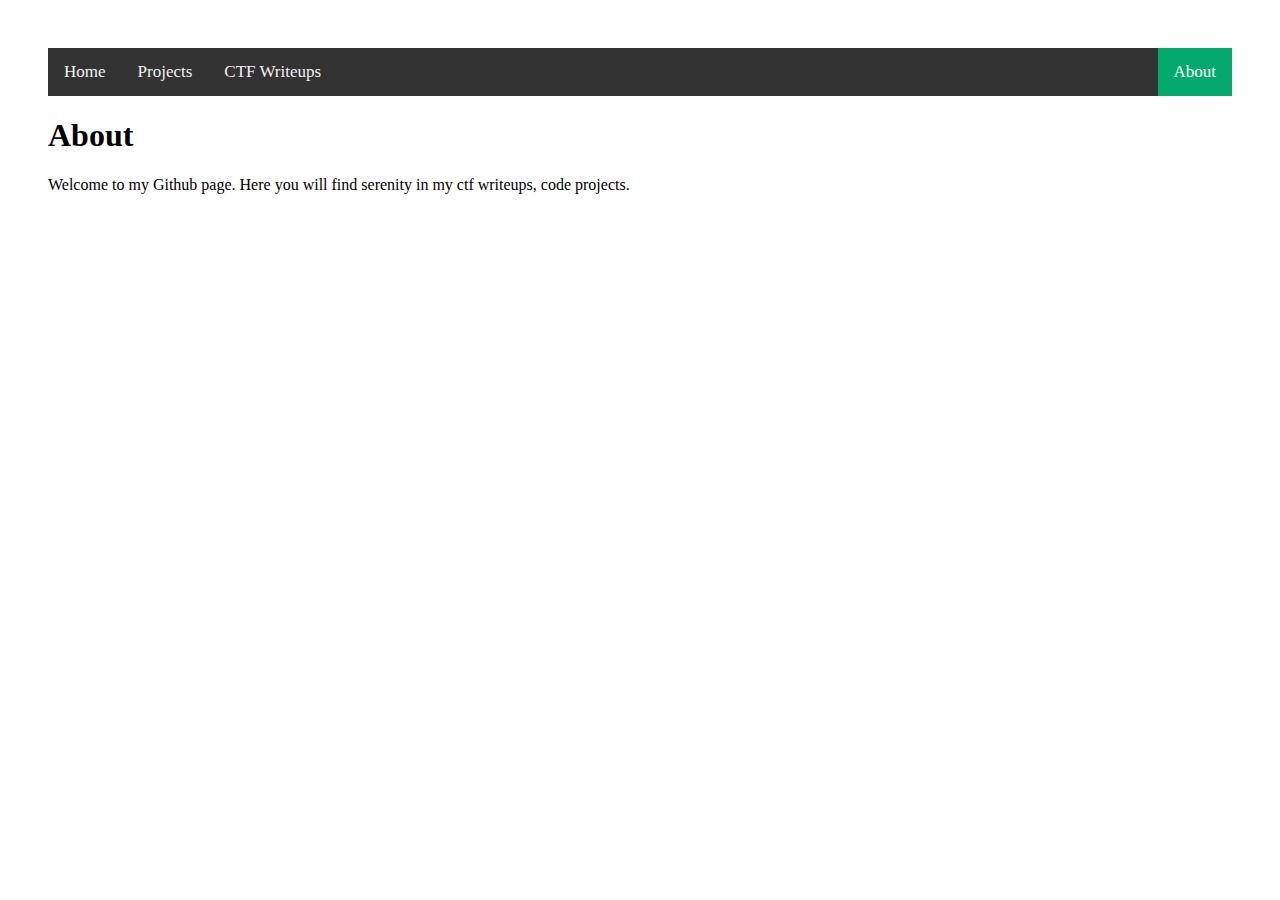
==== about.html @ bef14104 "Update pages" ====
<!DOCTYPE html>
<html>
  <head>
    <title>Yeshecodes: About</title>
    <link rel="stylesheet" href="styles.css">
  </head>
  <body>
    <main>
      <div class="topnav">
        <a href="/index.html">Home</a>
        <a href="/projects.html">Projects</a>
        <a href="/ctfwriteups.html">CTF Writeups</a>
        <a href="/about.html" class="split">About</a>
      </div>
      <h1>About</h1>
      <p>Welcome to my Github page. Here you will find serenity in my ctf writeups, code projects.</p>
    </main>
  </body>
</html>
---- styles.css ----
main {
    padding: 40px
}

h2 {
    color:red
}

.card {
    /* Add shadows to create the "card" effect */
    box-shadow: 0 4px 8px 0 rgba(0,0,0,0.2);
    transition: 0.3s;
    margin: 8px;
  }
  
  /* On mouse-over, add a deeper shadow */
  .card:hover {
    box-shadow: 0 8px 16px 0 rgba(0,0,0,0.2);
  }
  
  /* Add some padding inside the card container */
  .container {
    padding: 2px 16px;
  }

.column {
    float: left;
    width: 33.33%;
  }
  
  /* Clear floats after the columns */
.row:after {
    content: "";
    display: table;
    clear: both;
  }

/* Responsive layout - when the screen is less than 600px wide, make the three columns stack on top of each other instead of next to each other */
@media screen and (max-width: 600px) {
    .column {
      width: 100%;
    }
  }


/* Create a top navigation bar with a black background color  */
.topnav {
    background-color: #333;
    overflow: hidden;
  }
  
  /* Style the links inside the navigation bar */
  .topnav a {
    float: left;
    color: #f2f2f2;
    text-align: center;
    padding: 14px 16px;
    text-decoration: none;
    font-size: 17px;
  }
  
  /* Change the color of links on hover */
  .topnav a:hover {
    background-color: #ddd;
    color: black;
  }
  
  /* Create a right-aligned (split) link inside the navigation bar */
  .topnav a.split {
    float: right;
    background-color: #04AA6D;
    color: white;
  }
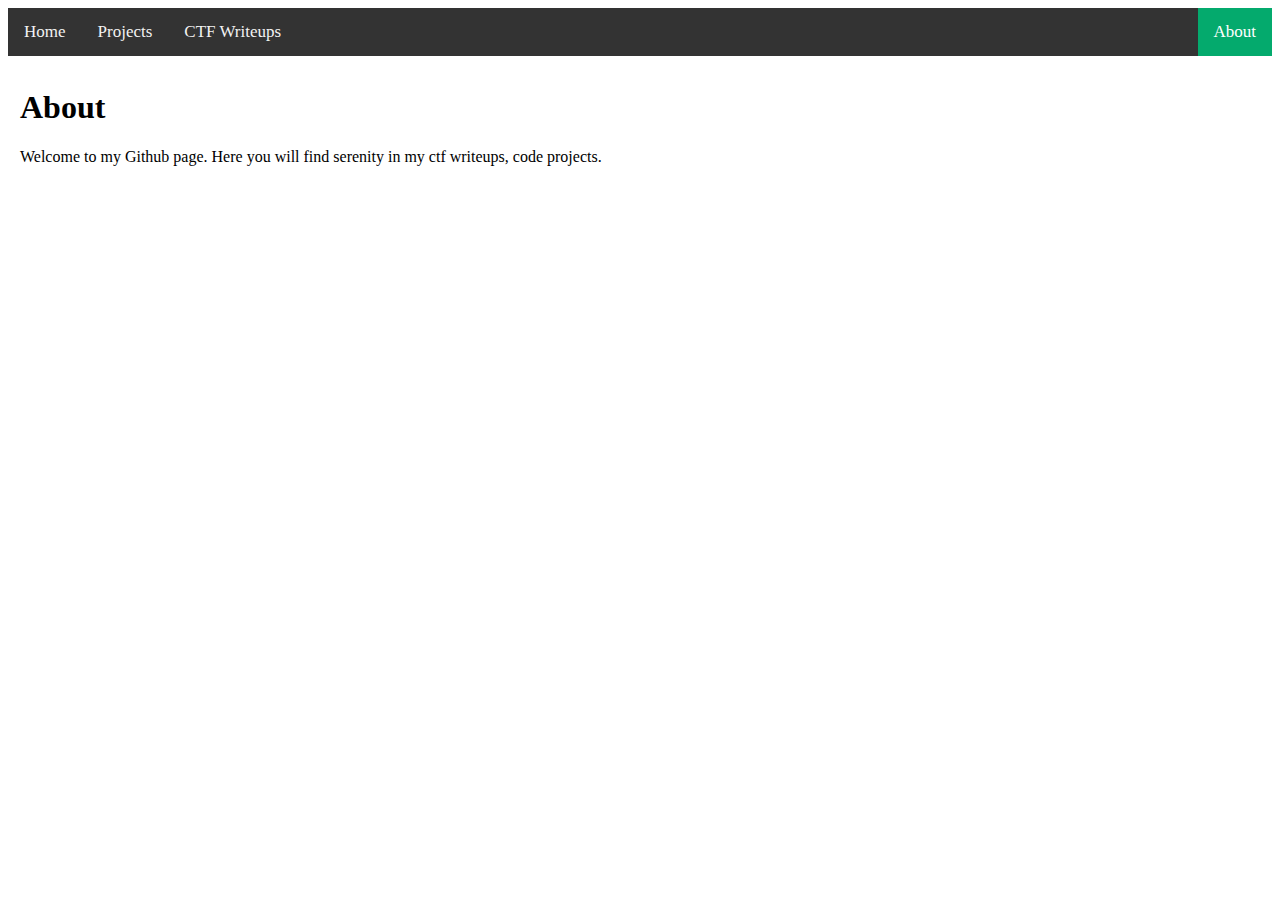
==== commit e62029d5: "main" ====
--- a/about.html
+++ b/about.html
@@ -2,16 +2,17 @@
 <html>
   <head>
     <title>Yeshecodes: About</title>
+    <meta name="viewport" content="width=device-width, initial-scale=1.0">
     <link rel="stylesheet" href="styles.css">
   </head>
   <body>
+    <div class="topnav">
+      <a href="/index.html">Home</a>
+      <a href="/projects.html">Projects</a>
+      <a href="/ctfwriteups.html">CTF Writeups</a>
+      <a href="/about.html" class="split">About</a>
+    </div>
     <main>
-      <div class="topnav">
-        <a href="/index.html">Home</a>
-        <a href="/projects.html">Projects</a>
-        <a href="/ctfwriteups.html">CTF Writeups</a>
-        <a href="/about.html" class="split">About</a>
-      </div>
       <h1>About</h1>
       <p>Welcome to my Github page. Here you will find serenity in my ctf writeups, code projects.</p>
     </main>
--- a/styles.css
+++ b/styles.css
@@ -1,9 +1,5 @@
 main {
-    padding: 40px
-}
-
-h2 {
-    color:red
+    padding: 12px;
 }
 
 .card {
@@ -20,7 +16,7 @@
   
   /* Add some padding inside the card container */
   .container {
-    padding: 2px 16px;
+    padding: 15px 16px;
   }
 
 .column {
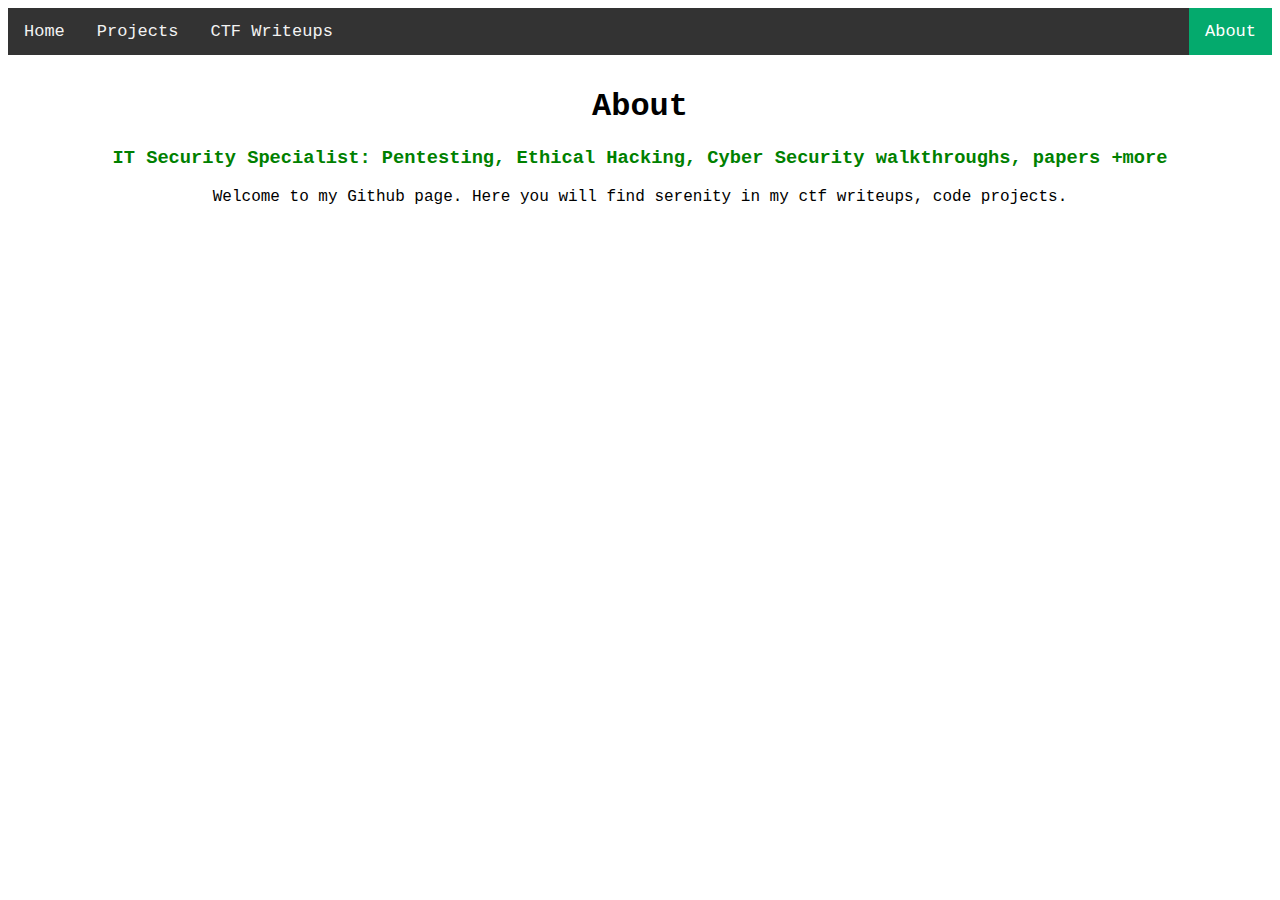
==== commit af734936: "icons and centre elements" ====
--- a/about.html
+++ b/about.html
@@ -14,7 +14,8 @@
     </div>
     <main>
       <h1>About</h1>
-      <p>Welcome to my Github page. Here you will find serenity in my ctf writeups, code projects.</p>
+      <h3 style="color: green;">IT Security Specialist: Pentesting, Ethical Hacking, Cyber Security walkthroughs, papers +more</h2>
+        <p>Welcome to my Github page. Here you will find serenity in my ctf writeups, code projects.</p>
     </main>
   </body>
 </html>
--- a/styles.css
+++ b/styles.css
@@ -1,5 +1,19 @@
 main {
     padding: 12px;
+    font-family: "Lucida Console", "Courier New", monospace;
+    margin: auto;
+    text-align: center;
+}
+
+.topnav {
+  font-family: "Lucida Console", "Courier New", monospace;
+}
+
+img {
+ 
+  margin-left: auto;
+  margin-right: auto;
+
 }
 
 .card {
@@ -23,6 +37,16 @@
     float: left;
     width: 33.33%;
   }
+
+  .footer {
+    position: static;
+    left: 0;
+    bottom: 0;
+    width: 100%;
+    background-color: rgb(255, 255, 255);
+    color: rgb(0, 0, 0);
+    text-align: center;
+ }
   
   /* Clear floats after the columns */
 .row:after {
@@ -38,6 +62,9 @@
     }
   }
 
+  .icons {
+    margin: 10px;
+  }
 
 /* Create a top navigation bar with a black background color  */
 .topnav {
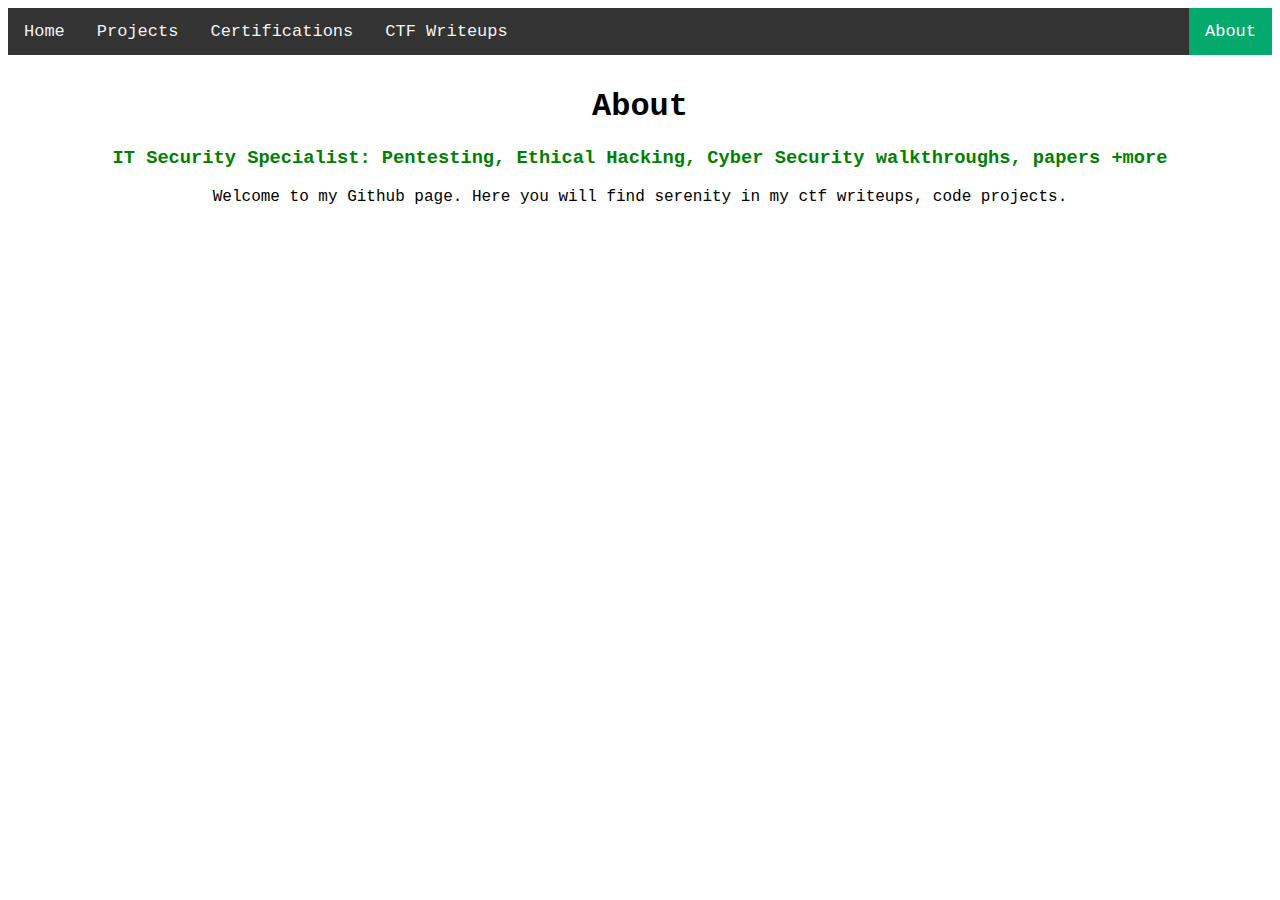
==== commit 2fdb951b: "Update about.html" ====
--- a/about.html
+++ b/about.html
@@ -9,6 +9,7 @@
     <div class="topnav">
       <a href="/index.html">Home</a>
       <a href="/projects.html">Projects</a>
+      <a href="/certifications.html">Certifications</a>
       <a href="/ctfwriteups.html">CTF Writeups</a>
       <a href="/about.html" class="split">About</a>
     </div>
--- a/styles.css
+++ b/styles.css
@@ -93,4 +93,54 @@
     float: right;
     background-color: #04AA6D;
     color: white;
-  }+  }
+
+  /* The flip card container - set the width and height to whatever you want. We have added the border property to demonstrate that the flip itself goes out of the box on hover (remove perspective if you don't want the 3D effect */
+.flip-card {
+  background-color: transparent;
+  width: 100%;
+  height: 200px;
+  border: 1px solid #f1f1f1;
+  perspective: 1000px; /* Remove this if you don't want the 3D effect */
+}
+
+/* This container is needed to position the front and back side */
+.flip-card-inner {
+  position: relative;
+  width: 100%;
+  height: 100%;
+  text-align: center;
+  transition: transform 0.8s;
+  transform-style: preserve-3d;
+}
+
+/* Do an horizontal flip when you move the mouse over the flip box container */
+.flip-card:hover .flip-card-inner {
+  transform: rotateY(180deg);
+}
+
+/* Position the front and back side */
+.flip-card-front, .flip-card-back {
+  position: absolute;
+  width: 100%;
+  height: 100%;
+  -webkit-backface-visibility: hidden; /* Safari */
+  backface-visibility: hidden;
+}
+
+/* Style the front side (fallback if image is missing) */
+.flip-card-front {
+  background-color: #bbb;
+  color: black;
+}
+
+/* Style the back side */
+.flip-card-back {
+  background-color: #333;
+  color: white;
+  transform: rotateY(180deg);
+}
+
+.project-links {
+  margin-bottom: 20px;
+}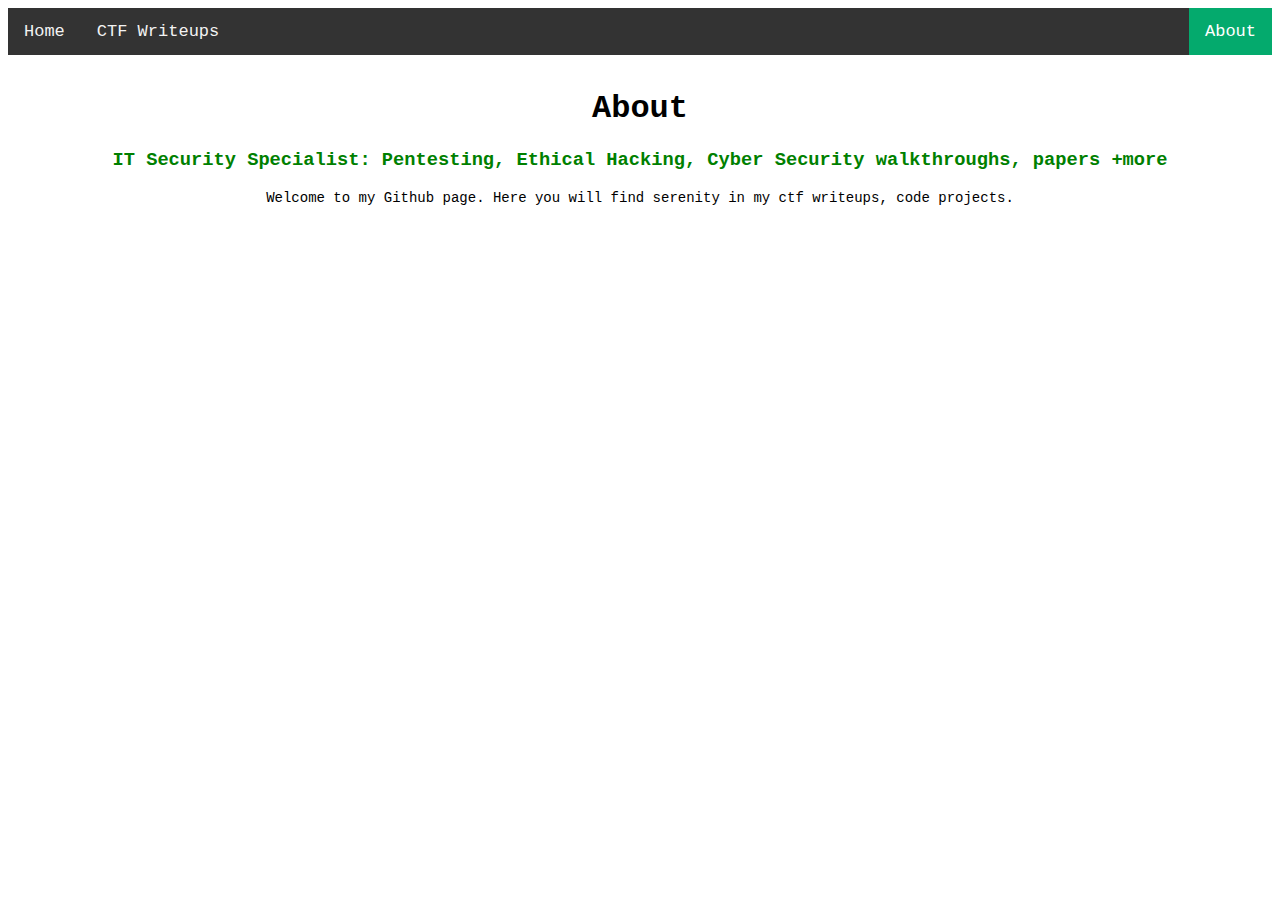
==== commit 5fddbb12: "Update about.html" ====
--- a/about.html
+++ b/about.html
@@ -8,8 +8,6 @@
   <body>
     <div class="topnav">
       <a href="/index.html">Home</a>
-      <a href="/projects.html">Projects</a>
-      <a href="/certifications.html">Certifications</a>
       <a href="/ctfwriteups.html">CTF Writeups</a>
       <a href="/about.html" class="split">About</a>
     </div>
--- a/styles.css
+++ b/styles.css
@@ -1,8 +1,12 @@
 main {
-    padding: 12px;
+    padding: 14px;
     font-family: "Lucida Console", "Courier New", monospace;
     margin: auto;
     text-align: center;
+}
+
+p {
+    font-size: 14px;
 }
 
 .topnav {
@@ -143,4 +147,4 @@
 
 .project-links {
   margin-bottom: 20px;
-}+}
